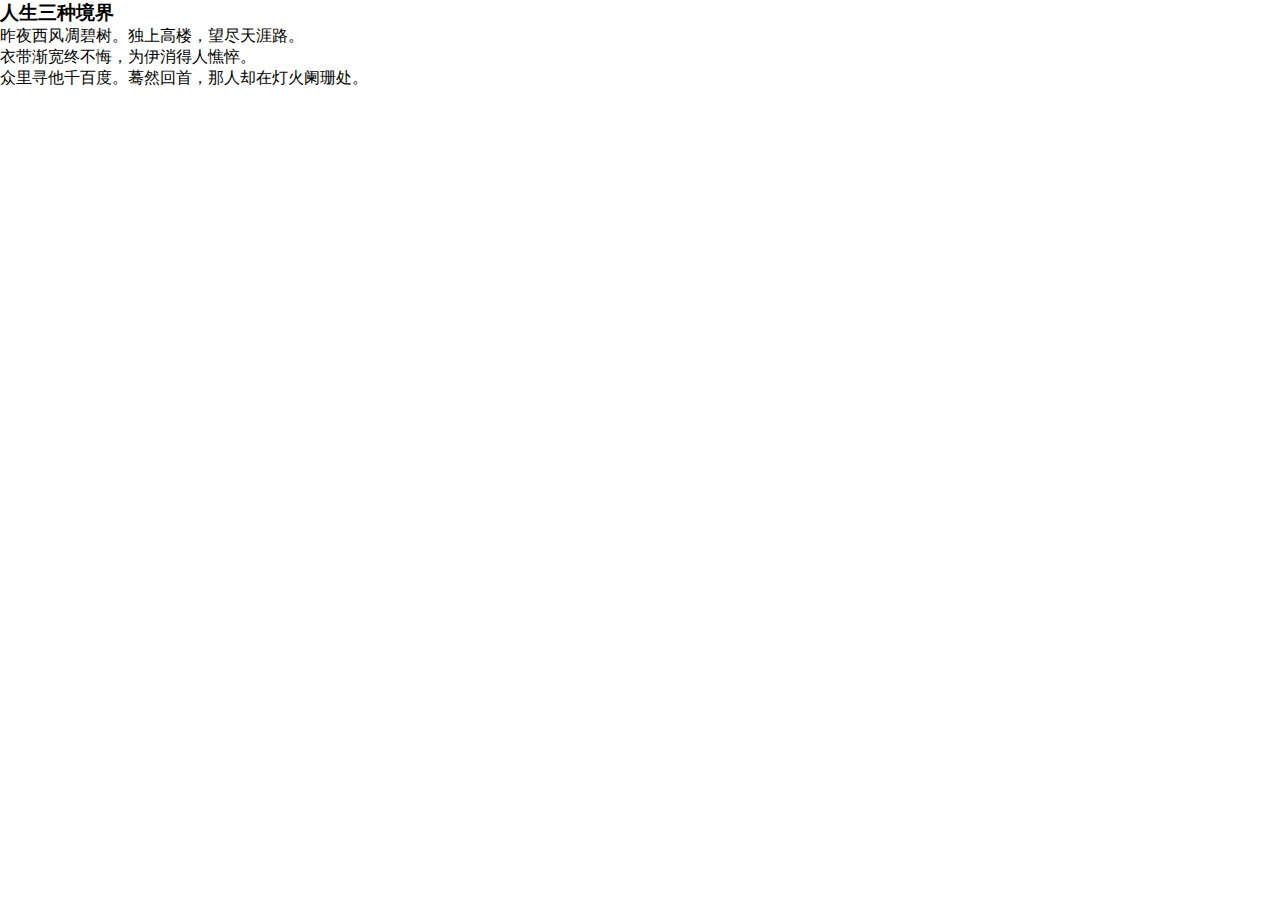
==== index.html @ 277c2ec3 "Create index.html" ====
<!DOCTYPE html>
<html>
	<head>
		<meta charset="UTF-8"/>
		<title>陈坚泓的个人网站</title>
		<style type="text/css">
			*{
				padding: 0;margin: 0;
			}
			div{
				margin: 0 auto;
			}
		</style>
	</head>
	<body>
		<div>
			<h3>人生三种境界</h3>
			<ul style="list-style: none;">
				<li>昨夜西风凋碧树。独上高楼，望尽天涯路。</li>
				<li>衣带渐宽终不悔，为伊消得人憔悴。</li>
				<li>众里寻他千百度。蓦然回首，那人却在灯火阑珊处。</li>
			</ul>
		</div>
	</body>
</html>
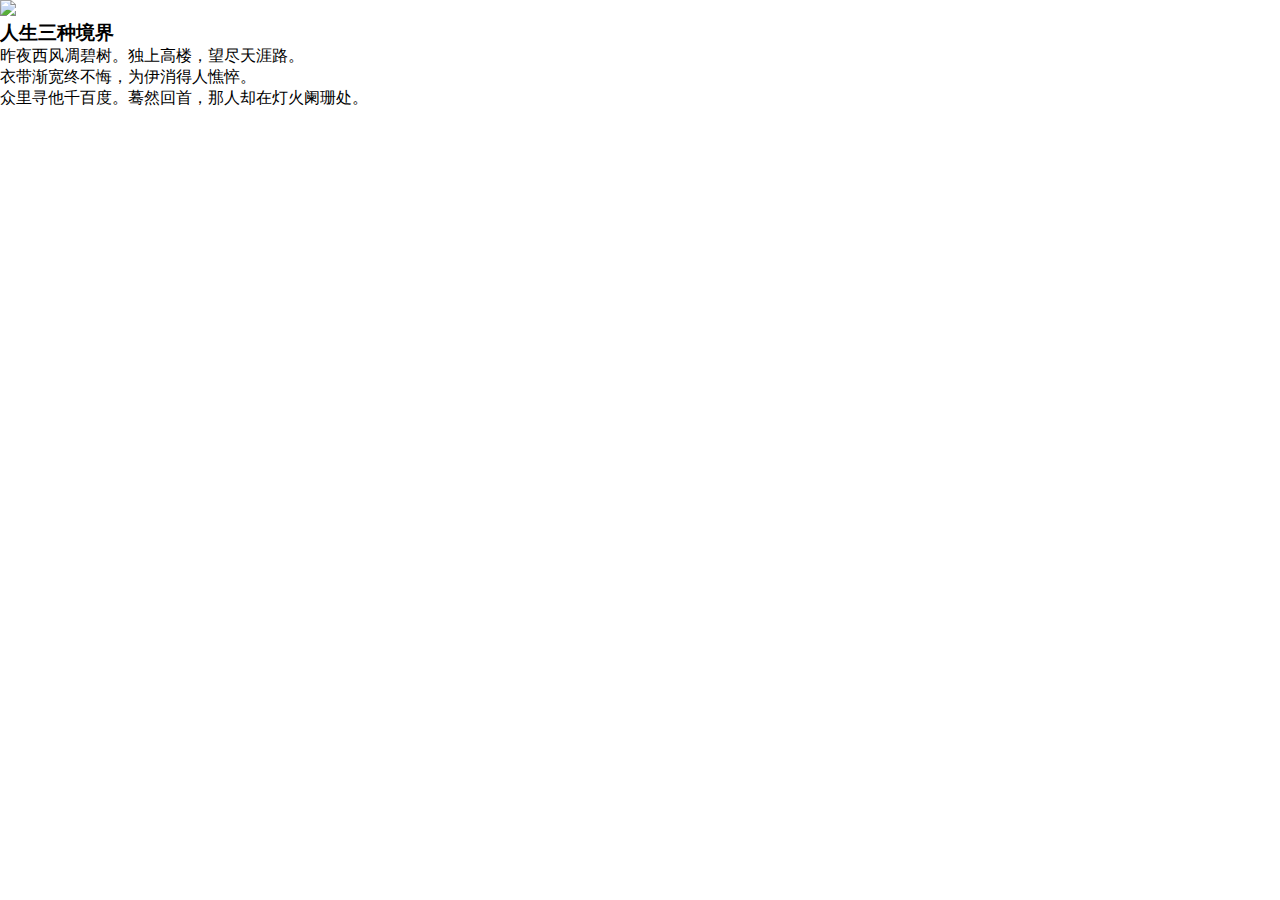
==== commit 30bb44b6: "Update index.html" ====
--- a/index.html
+++ b/index.html
@@ -14,6 +14,7 @@
 	</head>
 	<body>
 		<div>
+			<img src="20130723164858.jpg"/>
 			<h3>人生三种境界</h3>
 			<ul style="list-style: none;">
 				<li>昨夜西风凋碧树。独上高楼，望尽天涯路。</li>
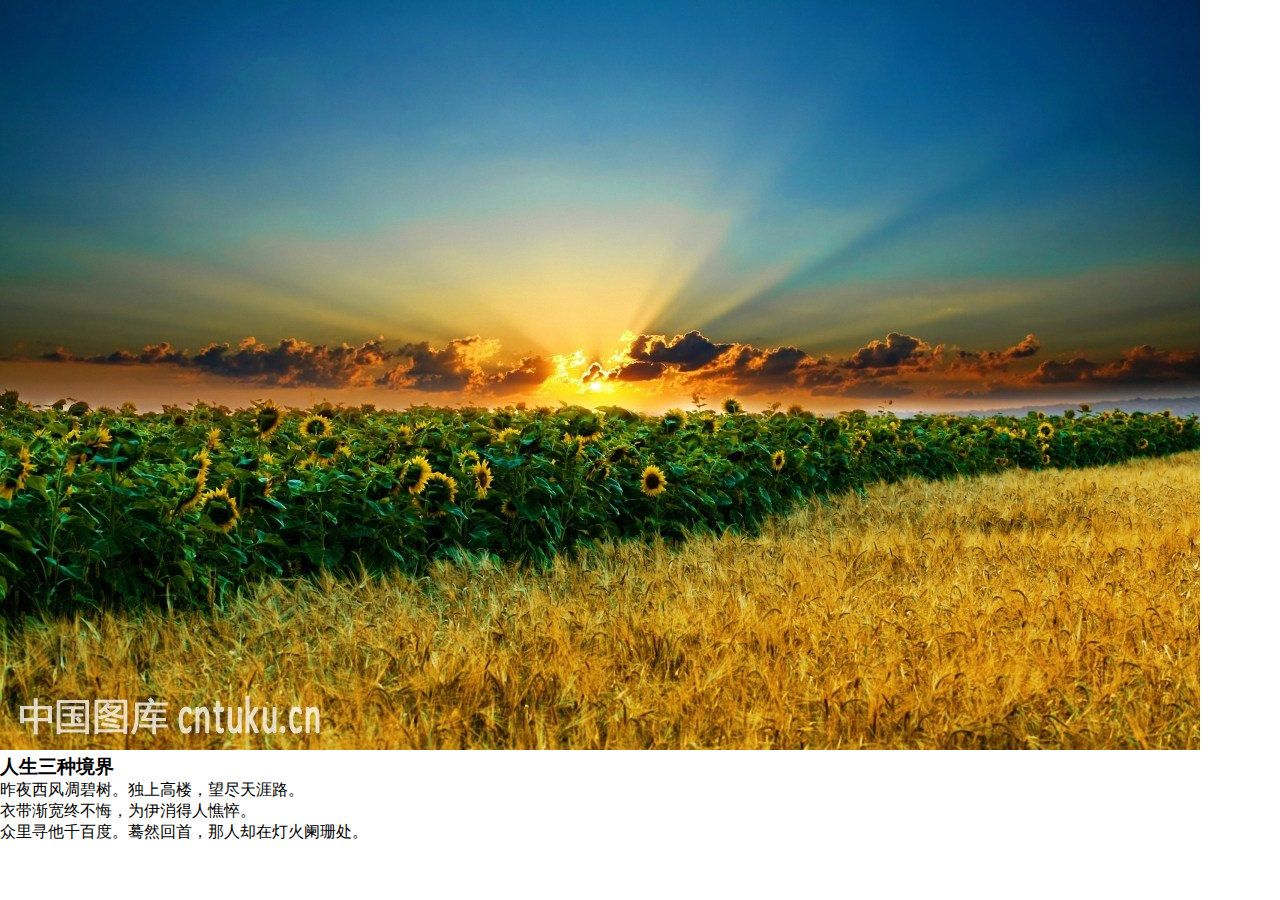
==== commit 507a4fac: "Update index.html" ====
--- a/index.html
+++ b/index.html
@@ -14,7 +14,7 @@
 	</head>
 	<body>
 		<div>
-			<img src="20130723164858.jpg"/>
+			<img src="0.jpg"/>
 			<h3>人生三种境界</h3>
 			<ul style="list-style: none;">
 				<li>昨夜西风凋碧树。独上高楼，望尽天涯路。</li>
